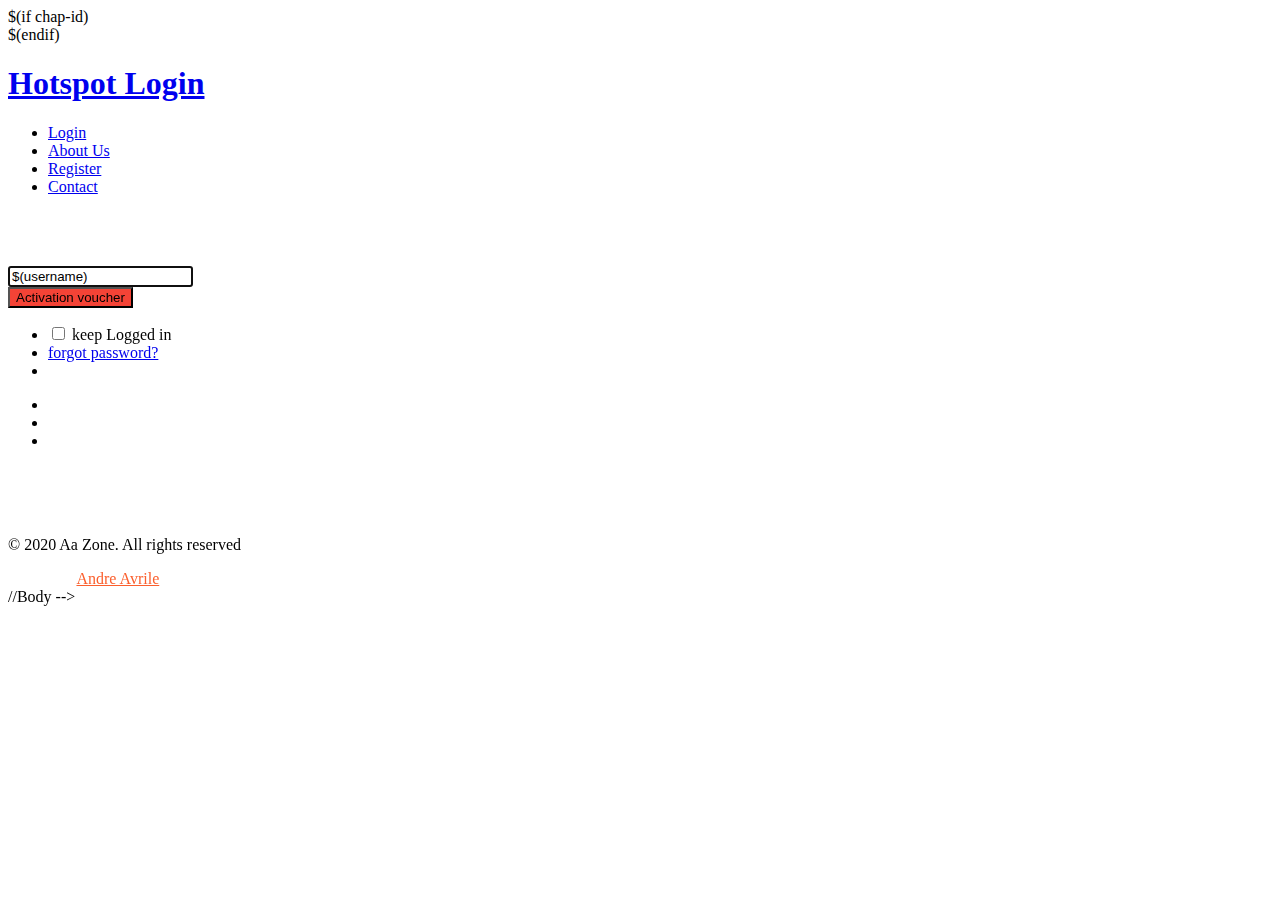
==== login.html @ 168c2224 "Add files via upload" ====
<!DOCTYPE html>
<html lang="zxx">
<head>
    <title>Login Hotspot</title>
  
    <meta name="viewport" content="width=device-width, initial-scale=1">
    <meta charset="utf-8">
    <meta name="keywords" content="Key Login Form a Responsive Web Template, Bootstrap Web Templates, Flat Web Templates, Android Compatible Web Template, Smartphone Compatible Web Template, Free Webdesigns for Nokia, Samsung, LG, Sony Ericsson, Motorola Web Design">
    <script>
        addEventListener("load", function () {
            setTimeout(hideURLbar, 0);
        }, false);

        function hideURLbar() {
            window.scrollTo(0, 1);
        }
    </script>

    <link rel="stylesheet" href="css/style.css" type="text/css" media="all">

    <link rel="stylesheet" href="css/font-awesome.min.css" type="text/css" media="all">
 
	<link href="//fonts.googleapis.com/css?family=Quattrocento+Sans:400,400i,700,700i" rel="stylesheet">
	<link href="//fonts.googleapis.com/css?family=Mukta:200,300,400,500,600,700,800" rel="stylesheet">


</head>


<body>
<script src='//ajax.googleapis.com/ajax/libs/jquery/1.10.2/jquery.min.js'></script><script src="//m.servedby-buysellads.com/monetization.js" type="text/javascript"></script>



<div id="codefund"><!-- fallback content --></div>
<script src="https://codefund.io/properties/441/funder.js" async="async"></script>

<script async src='https://www.googletagmanager.com/gtag/js?id=UA-149859901-1'></script>

<meta name="robots" content="noindex">
<body><link rel="stylesheet" href="https://demo.w3layouts.com/demos_new/template_demo/27-02-2019/key-demo_Free/282453819/web/css/font-awesome.min.css">
	<!-- Demo bar start -->
  
<body class='login'>
$(if chap-id)
	<form name="sendin" action="$(link-login-only)" method="post">
		<input type="hidden" name="username" />
		<input type="hidden" name="password" />
		<input type="hidden" name="dst" value="$(link-orig)" />
		<input type="hidden" name="popup" value="true" />
	</form>
	
	<script type="text/javascript" src="/md5.js"></script>
	<script type="text/javascript">
	<!--
	    function doLogin() {
		document.sendin.username.value = document.login.username.value;
		document.sendin.password.value = hexMD5('$(chap-id)' + document.login.password.value + '$(chap-challenge)');
		document.sendin.submit();
		return false;
	    }
	//-->
	</script>
$(endif)

<section class="main">
	<div class="layer">
		<!---728x90--->
<span class="fa fa-html5"></span>
		<div class="bottom-grid">
			<div class="logo">
				<h1> <a href="index.html"><span class="fa fa-key"></span> Hotspot Login</a></h1>
			</div>
			<div class="links">
				<ul class="links-unordered-list">
					<li class="active">
						<a href="#" class="">Login</a>
					</li>
					<li class="">
						<a href="#" class="">About Us</a>
					</li>
					<li class="">
						<a href="#" class="">Register</a>
					</li>
					<li class="">
						<a href="#" class="">Contact</a>
					</li>
				</ul>
			</div>
		</div>
		<br>
		<br>
		<br>
		<div class="content-w3ls">
			<div class="text-center icon">
				
			</div>
			<!---728x90--->
			<div class="content-bottom">
				<form name="login" action="$(link-login-only)" method="post" $(if chap-id) onSubmit="return doLogin()" $(endif)>
					<input type="hidden" name="dst" value="$(link-orig)" />
					<input type="hidden" name="popup" value="true" />
					<div class="field-group">
						<span class="fa fa-user" aria-hidden="true"></span>
						<div class="wthree-field">
							<input autocomplete="on" name="username" value="$(username)" type="text" placeholder="Masukan Kode Voucher">
						</div>
					</div>
					
						
					
					
					<div class="wthree-field">
						<button type="submit" class="btn" style="background: #F44336;">Activation voucher</button>
					</div>
					<ul class="list-login">
						<li class="switch-agileits">
							<label class="switch">
								<input type="checkbox">
								<span class="slider round"></span>
								keep Logged in
							</label>
						</li>
						<li>
							<a href="#" class="text-right">forgot password?</a>
						</li>
						<li class="clearfix"></li>
					</ul>
					<ul class="list-login-bottom">
						<li class="">
							<a href="#" class=""></a>
						</li>
						<li class="">
							<a href="#" class="text-right"></a>
						</li>
						<li class="clearfix"></li>
					</ul>
				</form>
			</div>
			<br>
			<br>
			<script type="text/javascript">
<!--
  document.login.username.focus();
//-->
</script>
<script type="text/javascript">
document.oncontextmenu = function(){return false;}
</script>
		</div>
		<!---728x90--->
		<div class="bottom-grid1">
			<div class="links">
				<span style="color:white;">contac Support : 085 224 796 263</span>
			</div>
			<div class="copyright">
				<p>© 2020 Aa Zone. All rights reserved </p>
				<span style="color: white;"> Design by </span>
					<a href="https://www.facebook.com/andre.avrilee" style="color:#fb5f2d;">Andre Avrile</a>
				
			</div>
		</div>
    </div>
</section>

</body>
<!-- //Body -->
</html>
 //Body -->
</html>
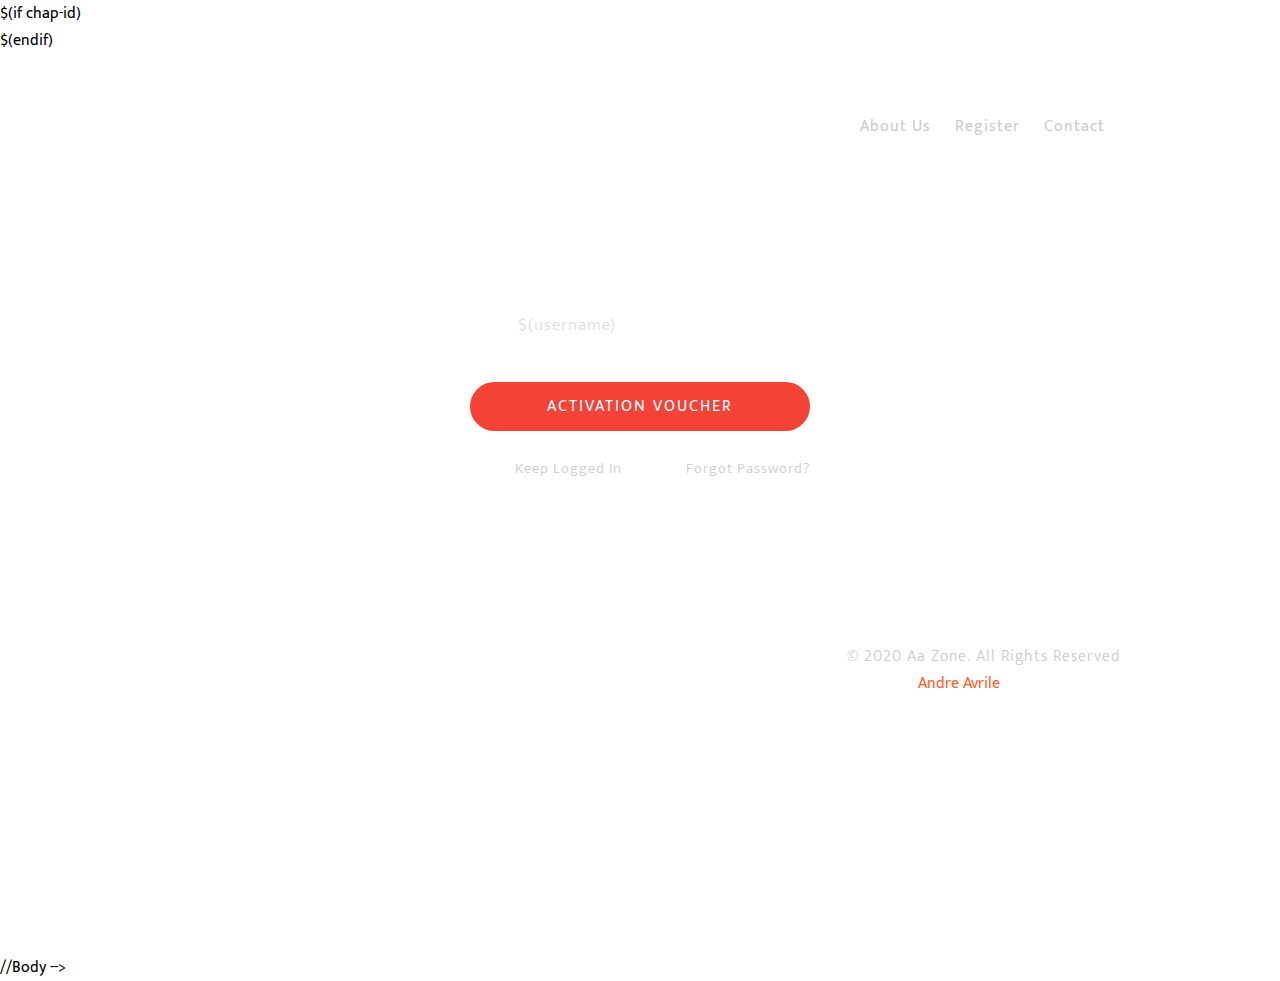
==== commit edfcf21f: "Update login.html" ====
--- a/login.html
+++ b/login.html
@@ -17,9 +17,9 @@
         }
     </script>
 
-    <link rel="stylesheet" href="css/style.css" type="text/css" media="all">
+    <link rel="stylesheet" href="style.css" type="text/css" media="all">
 
-    <link rel="stylesheet" href="css/font-awesome.min.css" type="text/css" media="all">
+    <link rel="stylesheet" href="font-awesome.min.css" type="text/css" media="all">
  
 	<link href="//fonts.googleapis.com/css?family=Quattrocento+Sans:400,400i,700,700i" rel="stylesheet">
 	<link href="//fonts.googleapis.com/css?family=Mukta:200,300,400,500,600,700,800" rel="stylesheet">
--- a/style.css
+++ b/style.css
@@ -0,0 +1,698 @@
+/*
+Author: W3layout
+Author URL: http://w3layouts.com
+License: Creative Commons Attribution 3.0 Unported
+License URL: http://creativecommons.org/licenses/by/3.0/
+*/
+
+/*--reset--*/
+
+html,
+body,
+div,
+span,
+applet,
+object,
+iframe,
+h1,
+h2,
+h3,
+h4,
+h5,
+h6,
+p,
+blockquote,
+pre,
+a,
+abbr,
+acronym,
+address,
+big,
+cite,
+code,
+del,
+dfn,
+em,
+img,
+ins,
+kbd,
+q,
+s,
+samp,
+small,
+strike,
+strong,
+sub,
+sup,
+tt,
+var,
+b,
+u,
+i,
+dl,
+dt,
+dd,
+ol,
+nav ul,
+nav li,
+fieldset,
+form,
+label,
+legend,
+table,
+caption,
+tbody,
+tfoot,
+thead,
+tr,
+th,
+td,
+article,
+aside,
+canvas,
+details,
+embed,
+figure,
+figcaption,
+footer,
+header,
+hgroup,
+menu,
+nav,
+output,
+ruby,
+section,
+summary,
+time,
+mark,
+audio,
+video {
+    margin: 0;
+    padding: 0;
+    border: 0;
+    font-size: 100%;
+    font: inherit;
+    vertical-align: baseline;
+}
+
+article,
+aside,
+details,
+figcaption,
+figure,
+footer,
+header,
+hgroup,
+menu,
+nav,
+section {
+    display: block;
+}
+
+ol,
+ul {
+    list-style: none;
+    margin: 0px;
+    padding: 0px;
+}
+
+blockquote,
+q {
+    quotes: none;
+}
+
+blockquote:before,
+blockquote:after,
+q:before,
+q:after {
+    content: '';
+    content: none;
+}
+
+table {
+    border-collapse: collapse;
+    border-spacing: 0;
+}
+
+/*--start editing from here--*/
+
+a {
+    text-decoration: none;
+}
+
+.txt-rt {
+    text-align: right;
+}
+
+/* text align right */
+
+.txt-lt {
+    text-align: left;
+}
+
+/* text align left */
+
+.txt-center {
+    text-align: center;
+}
+
+/* text align center */
+
+.float-rt {
+    float: right;
+}
+
+/* float right */
+
+.float-lt {
+    float: left;
+}
+
+/* float left */
+
+.clearfix {
+    clear: both;
+}
+
+/* clear float */
+
+.pos-relative {
+    position: relative;
+}
+
+/* Position Relative */
+
+.pos-absolute {
+    position: absolute;
+}
+
+/* Position Absolute */
+
+.vertical-base {
+    vertical-align: baseline;
+}
+
+/* vertical align baseline */
+
+.vertical-top {
+    vertical-align: top;
+}
+
+/* vertical align top */
+
+nav.vertical ul li {
+    display: block;
+}
+
+/* vertical menu */
+
+nav.horizontal ul li {
+    display: inline-block;
+}
+
+/* horizontal menu */
+
+img {
+    max-width: 100%;
+}
+
+/*--end reset--*/
+body a:hover {
+    text-decoration: none;
+}
+
+.clearfix {
+    clear: both;
+}
+
+/* content */
+
+/*
+  Responsive form elements
+  Flexbox layout
+*/
+
+/*/////////////// GLOBAL STYLES ////////////////////*/
+
+body {
+	font-family: 'Mukta', sans-serif;
+}
+.main {
+    background: url(http://www.aazonearea.com/img/bg.jpg) no-repeat center;
+    background-size: cover;
+    -webkit-background-size: cover;
+    -moz-background-size: cover;
+    -o-background-size: cover;
+    -ms-background-size: cover;
+	position: relative;
+    min-height: 100vh;
+}
+.layer {
+    padding: 2em 0;
+}
+.text-center {
+    text-align: center;
+}
+
+/*/////////////// FONT STYLES ////////////////////*/
+
+.content-w3ls {
+    max-width: 500px;
+    margin: 6em auto;
+}
+ul.links-unordered-list li.active a {
+    background: rgba(255, 255, 255, 0.05);
+    padding: 5px 20px;
+    color: #fff;
+}
+.icon span.fa{
+    font-size: 60px;
+    color: #eee;
+}
+.icon{
+	margin-bottom:3em;
+}
+.content-bottom {
+    padding: 0em 4em;
+    margin: 0 1em;
+	position: relative; 
+    z-index: 1;
+}
+.logo h1 a {
+    font-size: 25px;
+    color: #fff;
+    text-transform: capitalize;
+    font-weight: 600;
+    letter-spacing: 1px;
+}
+.content-w3ls ul li {
+    display: inline-block;
+}
+
+li.switch-agileits {
+    float: left;
+}
+
+ul.list-login li:nth-child(2) {
+    float: right;
+}
+ul.list-login-bottom li:nth-child(2) {
+    float: right;
+}
+
+.field-group label {
+    font-size: 15px;
+}
+
+.check {
+    margin: .5em 0;
+}
+
+.checkbox input,
+.radio input {
+    position: absolute;
+    left: -9999px;
+}
+
+.checkbox i {
+    position: absolute;
+    bottom: 5px;
+    left: 2px;
+    display: block;
+    width: 14px;
+    height: 14px;
+    outline: none;
+    border: none;
+    background: #fff;
+}
+
+.check label {
+    margin: 0;
+    font-size: 1em;
+    text-transform: capitalize;
+    color: #fff;
+    letter-spacing: 1px;
+    font-weight: 300;
+}
+
+.checkbox {
+    position: relative;
+    padding-left: 28px !important;
+    cursor: pointer;
+}
+
+.checkbox input:checked+i:after,
+.radio input:checked+i:after {
+    opacity: 1;
+}
+
+
+.checkbox input+i:after,
+.radio input+i:after {
+    position: absolute;
+    opacity: 0;
+    transition: opacity 0.1s;
+    -o-transition: opacity 0.1s;
+    -ms-transition: opacity 0.1s;
+    -moz-transition: opacity 0.1s;
+    -webkit-transition: opacity 0.1s;
+}
+
+/*/////////////// FORM STYLES ////////////////////*/
+
+form .field-group {
+    background: rgba(255, 255, 255, 0.15);
+    display: flex;
+    display: flex;
+    display: -webkit-box;
+    /* OLD - iOS 6-, Safari 3.1-6 */
+    display: -moz-box;
+    /* OLD - Firefox 19- (buggy but mostly works) */
+    display: -ms-flexbox;
+    /* TWEENER - IE 10 */
+    display: -webkit-flex;
+    /* NEW - Chrome */
+    margin-bottom: 20px;
+    padding: 2px 10px 2px 0;
+	border-radius: 35px;
+	-webkit-border-radius: 35px;
+	-moz-border-radius: 35px;
+	-ms-border-radius: 35px;
+	-o-border-radius: 35px;
+}
+
+form .field-group span {
+    flex: 1;
+    -webkit-box-flex: 1;      /* OLD - iOS 6-, Safari 3.1-6 */
+    -moz-box-flex: 1;         /* OLD - Firefox 19- */
+    width: 20%;               /* For old syntax, otherwise collapses. */
+    -webkit-flex: 1;          /* Chrome */
+    -ms-flex: 1;              /* IE 10 */
+    color: #fff;
+    background: transparent;
+    line-height: 49px;
+    text-align: right;
+}
+
+ul.list-login {
+    margin-top: 1.5em;
+    margin-bottom: 1em;
+}
+
+form .field-group .wthree-field {
+    flex: 4 50%;
+    -webkit-box-flex:4 50%;     /* OLD - iOS 6-, Safari 3.1-6 */
+    -moz-box-flex: 4 50%;        /* OLD - Firefox 19- */
+    -webkit-flex: 4 50%;          /* Chrome */
+    -ms-flex: 4 50%;             /* IE 10 */
+}
+
+.wthree-field button.btn {
+    background: #fc636b;
+    border: none;
+    color: #fff;
+    padding: 11px 15px;
+    text-transform: uppercase;
+	font-family: 'Mukta', sans-serif;
+    font-size: 16px;
+	width:100%;
+	margin-top:10px;
+    letter-spacing: 2px;
+    cursor: pointer;
+    transition: 0.5s all;
+    -webkit-transition: 0.5s all;
+    -moz-transition: 0.5s all;
+    -o-transition: 0.5s all;
+    -ms-transition: 0.5s all;
+	border-radius: 35px;
+	-webkit-border-radius: 35px;
+	-moz-border-radius: 35px;
+	-ms-border-radius: 35px;
+	-o-border-radius: 35px;
+}
+
+.bottom-grid,.bottom-grid1{
+    display: flex;
+    display: -webkit-box;
+    display: -moz-box;
+    display: -ms-flexbox;
+    display: -webkit-flex;
+    justify-content: space-between;
+    margin: 0em 10em;
+}
+ul.links-unordered-list li {
+    display: inline-block;
+    margin-right: 10px;
+}
+ul.links-unordered-list li a {
+    font-size: 16px;
+    color: #ccc;
+    font-weight: normal;
+    letter-spacing: 1px;
+    padding: 0 5px;
+    text-transform: capitalize;
+}
+.wthree-field input {
+    padding: 10px 0 10px 15px;
+    font-size: 17px;
+    font-weight: 300;
+	color:#ddd;
+    letter-spacing: 1px;
+    border: none;
+    background: transparent;
+    box-sizing: border-box;
+	font-family: 'Mukta', sans-serif;
+    width: 100%;
+    outline: none;
+}
+::-webkit-input-placeholder { /* Chrome/Opera/Safari */
+  color: #ccc;
+}
+::-moz-placeholder { /* Firefox 19+ */
+  color: #ccc;
+}
+::-ms-input-placeholder { /* IE 10+ */
+  color: #ccc;
+}
+::-moz-placeholder { /* Firefox 18- */
+  color: #ccc;
+}
+/* switch */
+
+label.switch {
+    position: relative;
+    display: inline-block;
+    height: 18px;
+    padding-left: 3em;
+    cursor: pointer;
+    color: #ccc;
+    font-weight: 300;
+}
+
+li:nth-child(2) a,
+label.switch {
+    font-size: 15px;
+    letter-spacing: 1px;
+    font-weight: 300;
+    color: #ccc !important;
+    text-transform: capitalize;
+}
+ul.list-login-bottom li:nth-child(1) a,ul.list-login-bottom li:nth-child(2) a {
+    font-size: 15px;
+    letter-spacing: 2px;
+    font-weight: normal;
+    text-transform: uppercase;
+    color: #fff !important;
+}
+
+li:nth-child(2) a,li:nth-child(1) a {
+    color: #fff;
+}
+
+.switch input {
+    display: none;
+}
+
+.slider {
+    position: absolute;
+    cursor: pointer;
+    top: 2px;
+    left: 0;
+    right: 0;
+    bottom: 0;
+    width: 21%;
+    background-color: rgba(255, 255, 255, 0.15);
+    -webkit-transition: .4s;
+    transition: .4s;
+}
+
+.slider:before {
+    position: absolute;
+    content: "";
+    height: 10px;
+    width: 10px;
+    left: 4px;
+    bottom: 3px;
+    background-color: white;
+    -webkit-transition: .4s;
+    transition: .4s;
+}
+
+input:checked+.slider {
+    background-color: #fc636b;
+}
+
+input:focus+.slider {
+    box-shadow: 0 0 1px #2196F3;
+}
+
+input:checked+.slider:before {
+    -webkit-transform: translateX(14px);
+    -ms-transform: translateX(14px);
+    transform: translateX(14px);
+}
+
+/* Rounded sliders */
+
+.slider.round {
+    border-radius: 34px;
+}
+
+.slider.round:before {
+    border-radius: 50%;
+}
+
+/* //switch */
+.copyright p {
+    color: #ccc;
+    letter-spacing: 1px;
+    font-size: 16px;
+    font-weight: 300;
+    word-spacing: 1px;
+    text-transform: capitalize;
+}
+.copyright p a {
+    color: #fff;
+}
+
+/* -- Responsive code -- */
+@media screen and (max-width: 1280px) {
+    .content-w3ls {
+        margin: 4em auto;
+    }
+}
+@media screen and (max-width: 1080px) {
+    .bottom-grid,.bottom-grid1 {
+		margin: 0em 5em;
+	}
+	.icon span.fa {
+		font-size: 50px;
+	}
+}
+@media screen and (max-width: 900px) {
+   .bottom-grid, .bottom-grid1 {
+		margin: 0em 2em;
+	}
+}
+@media screen and (max-width: 800px) {
+	.bottom-grid1 {
+		flex-direction: column;
+		text-align: center;
+	}
+	.copyright {
+		margin-top: 1em;
+	}
+}
+@media screen and (max-width: 768px) {
+	.logo h1 a {
+		font-size: 22px;
+	}
+}
+@media screen and (max-width: 668px) {
+    
+    .content-w3ls {
+        margin: 3em auto;
+    }
+	ul.links-unordered-list li a,.copyright p {
+		font-size: 15px;
+	}
+	ul.links-unordered-list li {
+		margin-right: 0px;
+	}
+	ul.list-login {
+		margin-bottom: .5em;
+	}
+	.icon {
+		margin-bottom: 2em;
+	}
+	.icon span.fa {
+		font-size: 40px;
+	}
+	ul.list-login-bottom li:nth-child(1) a, ul.list-login-bottom li:nth-child(2) a {
+		font-size: 14px;
+	}
+}
+@media screen and (max-width: 600px) {
+    .copyright p {
+        color: #fff;
+        letter-spacing: 1px;
+    }
+}
+@media screen and (max-width: 568px) {
+    .content-bottom {
+        padding: 0em 2.5em;
+    }
+	.content-w3ls {
+		margin: 3em auto 2em;
+		max-width: 450px;
+	}
+}
+
+@media screen and (max-width: 480px) {
+	  .logo h1 a {
+		font-size: 20px;
+	}
+}
+
+@media screen and (max-width: 415px) {
+    .bottom-grid, .bottom-grid1 {
+		flex-direction: column;
+		text-align: center;
+	}
+	.logo {
+		margin-bottom: 10px;
+	}
+	form .field-group {
+		padding: 0px 10px 0px 0;
+	}
+	.wthree-field button.btn {
+		font-size: 15px;
+	}
+	ul.list-login-bottom li:nth-child(1) a, ul.list-login-bottom li:nth-child(2) a {
+		font-size: 13px;
+	}
+	.bottom-grid, .bottom-grid1 {
+		margin: 0em 1em;
+	}
+}
+
+@media screen and (max-width: 384px) {
+    .content-bottom {
+		padding: 0em 1em;
+	}
+	.layer {
+		padding: 1em 0;
+	}
+	label.switch {
+		padding-left: 2.5em;
+	}
+}
+
+@media screen and (max-width: 375px) {
+    
+}
+@media screen and (max-width: 320px) {
+    
+}
+
+/* -- //Responsive code -- */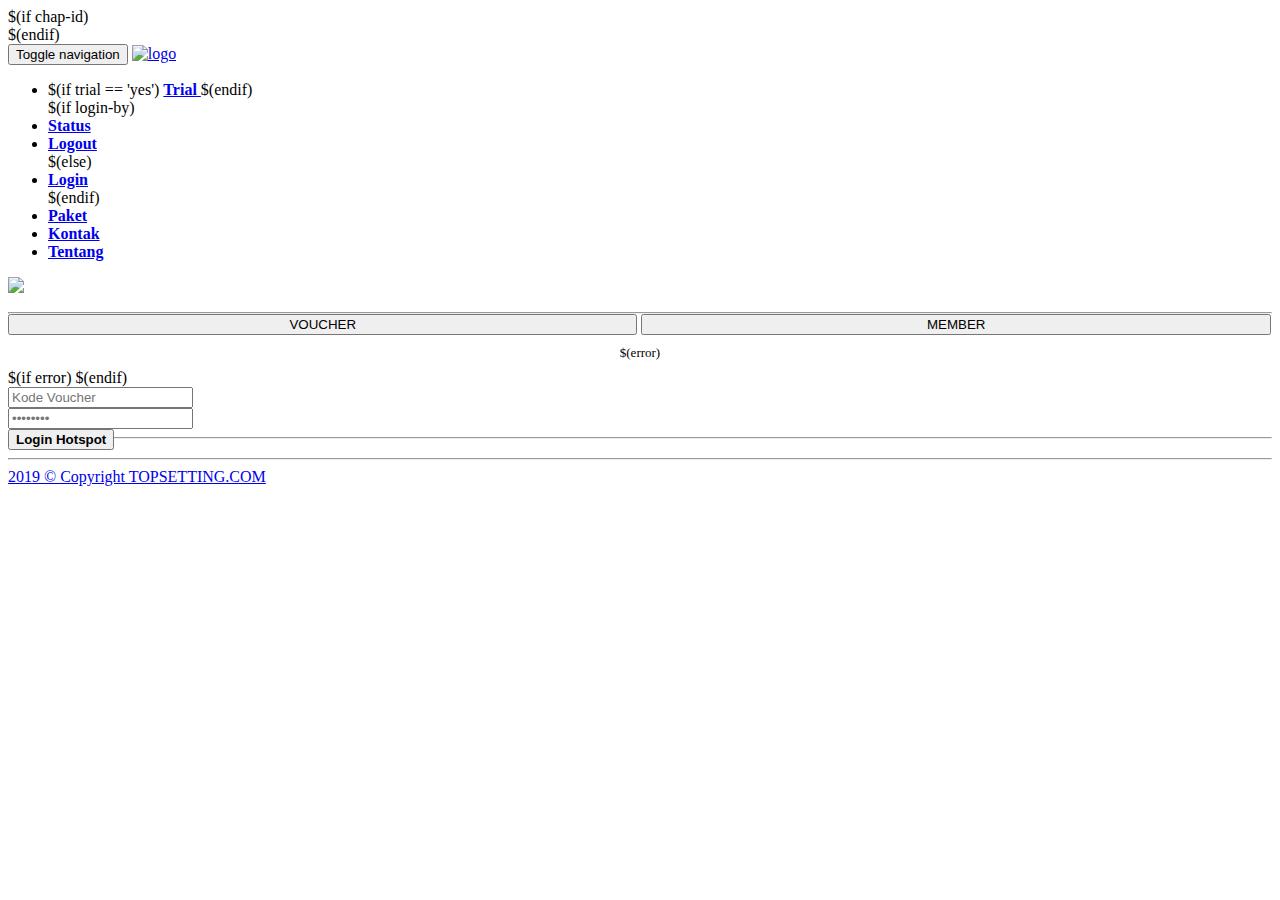
==== commit 29137c79: "Add files via upload" ====
--- a/login.html
+++ b/login.html
@@ -1,171 +1,175 @@
-
-<!DOCTYPE html>
-<html lang="zxx">
-<head>
-    <title>Login Hotspot</title>
-  
-    <meta name="viewport" content="width=device-width, initial-scale=1">
-    <meta charset="utf-8">
-    <meta name="keywords" content="Key Login Form a Responsive Web Template, Bootstrap Web Templates, Flat Web Templates, Android Compatible Web Template, Smartphone Compatible Web Template, Free Webdesigns for Nokia, Samsung, LG, Sony Ericsson, Motorola Web Design">
-    <script>
-        addEventListener("load", function () {
-            setTimeout(hideURLbar, 0);
-        }, false);
-
-        function hideURLbar() {
-            window.scrollTo(0, 1);
-        }
-    </script>
-
-    <link rel="stylesheet" href="style.css" type="text/css" media="all">
-
-    <link rel="stylesheet" href="font-awesome.min.css" type="text/css" media="all">
- 
-	<link href="//fonts.googleapis.com/css?family=Quattrocento+Sans:400,400i,700,700i" rel="stylesheet">
-	<link href="//fonts.googleapis.com/css?family=Mukta:200,300,400,500,600,700,800" rel="stylesheet">
-
-
-</head>
-
-
-<body>
-<script src='//ajax.googleapis.com/ajax/libs/jquery/1.10.2/jquery.min.js'></script><script src="//m.servedby-buysellads.com/monetization.js" type="text/javascript"></script>
-
-
-
-<div id="codefund"><!-- fallback content --></div>
-<script src="https://codefund.io/properties/441/funder.js" async="async"></script>
-
-<script async src='https://www.googletagmanager.com/gtag/js?id=UA-149859901-1'></script>
-
-<meta name="robots" content="noindex">
-<body><link rel="stylesheet" href="https://demo.w3layouts.com/demos_new/template_demo/27-02-2019/key-demo_Free/282453819/web/css/font-awesome.min.css">
-	<!-- Demo bar start -->
-  
-<body class='login'>
-$(if chap-id)
-	<form name="sendin" action="$(link-login-only)" method="post">
-		<input type="hidden" name="username" />
-		<input type="hidden" name="password" />
-		<input type="hidden" name="dst" value="$(link-orig)" />
-		<input type="hidden" name="popup" value="true" />
-	</form>
-	
-	<script type="text/javascript" src="/md5.js"></script>
-	<script type="text/javascript">
-	<!--
-	    function doLogin() {
-		document.sendin.username.value = document.login.username.value;
-		document.sendin.password.value = hexMD5('$(chap-id)' + document.login.password.value + '$(chap-challenge)');
-		document.sendin.submit();
-		return false;
-	    }
-	//-->
-	</script>
-$(endif)
-
-<section class="main">
-	<div class="layer">
-		<!---728x90--->
-<span class="fa fa-html5"></span>
-		<div class="bottom-grid">
-			<div class="logo">
-				<h1> <a href="index.html"><span class="fa fa-key"></span> Hotspot Login</a></h1>
-			</div>
-			<div class="links">
-				<ul class="links-unordered-list">
-					<li class="active">
-						<a href="#" class="">Login</a>
-					</li>
-					<li class="">
-						<a href="#" class="">About Us</a>
-					</li>
-					<li class="">
-						<a href="#" class="">Register</a>
-					</li>
-					<li class="">
-						<a href="#" class="">Contact</a>
-					</li>
-				</ul>
-			</div>
-		</div>
-		<br>
-		<br>
-		<br>
-		<div class="content-w3ls">
-			<div class="text-center icon">
-				
-			</div>
-			<!---728x90--->
-			<div class="content-bottom">
-				<form name="login" action="$(link-login-only)" method="post" $(if chap-id) onSubmit="return doLogin()" $(endif)>
-					<input type="hidden" name="dst" value="$(link-orig)" />
-					<input type="hidden" name="popup" value="true" />
-					<div class="field-group">
-						<span class="fa fa-user" aria-hidden="true"></span>
-						<div class="wthree-field">
-							<input autocomplete="on" name="username" value="$(username)" type="text" placeholder="Masukan Kode Voucher">
-						</div>
-					</div>
-					
-						
-					
-					
-					<div class="wthree-field">
-						<button type="submit" class="btn" style="background: #F44336;">Activation voucher</button>
-					</div>
-					<ul class="list-login">
-						<li class="switch-agileits">
-							<label class="switch">
-								<input type="checkbox">
-								<span class="slider round"></span>
-								keep Logged in
-							</label>
-						</li>
-						<li>
-							<a href="#" class="text-right">forgot password?</a>
-						</li>
-						<li class="clearfix"></li>
-					</ul>
-					<ul class="list-login-bottom">
-						<li class="">
-							<a href="#" class=""></a>
-						</li>
-						<li class="">
-							<a href="#" class="text-right"></a>
-						</li>
-						<li class="clearfix"></li>
-					</ul>
-				</form>
-			</div>
-			<br>
-			<br>
-			<script type="text/javascript">
-<!--
-  document.login.username.focus();
-//-->
-</script>
-<script type="text/javascript">
-document.oncontextmenu = function(){return false;}
-</script>
-		</div>
-		<!---728x90--->
-		<div class="bottom-grid1">
-			<div class="links">
-				<span style="color:white;">contac Support : 085 224 796 263</span>
-			</div>
-			<div class="copyright">
-				<p>© 2020 Aa Zone. All rights reserved </p>
-				<span style="color: white;"> Design by </span>
-					<a href="https://www.facebook.com/andre.avrilee" style="color:#fb5f2d;">Andre Avrile</a>
-				
-			</div>
-		</div>
-    </div>
-</section>
-
-</body>
-<!-- //Body -->
-</html>
- //Body -->
-</html>
+<!DOCTYPE html>
+<html lang="en">
+<head>
+	<title>$(identity) - Login</title>
+	<meta charset="UTF-8">
+	<meta name="viewport" content="width=device-width, initial-scale=1">
+	<link rel="icon" type="image/png" href="images/icons/favicon.ico"/>
+	<link rel="stylesheet" type="text/css" href="css/bootstrap.min.css">
+	<link rel="stylesheet" type="text/css" href="fonts/font-awesome-4.7.0/css/font-awesome.min.css">
+	<link rel="stylesheet" type="text/css" href="css/util.css">
+	<link rel="stylesheet" type="text/css" href="css/main.css">
+</head>
+<body>
+
+	$(if chap-id)
+    <form name="sendin" action="$(link-login-only)" method="post">
+        <input type="hidden" name="username" />
+        <input type="hidden" name="password" />
+        <input type="hidden" name="dst" value="$(link-orig)" />
+        <input type="hidden" name="popup" value="true" />
+    </form>
+	<script type="text/javascript" src="js/md5.js"></script>
+	<script type="text/javascript">
+	<!--
+		function doLogin() {
+		document.sendin.username.value = document.login.username.value;
+		document.sendin.password.value = hexMD5('$(chap-id)' + document.login.password.value + '$(chap-challenge)');
+		document.sendin.submit();
+		return false;
+		}
+	//-->
+	</script>
+	$(endif)
+
+	<script type="text/javascript">
+		document.login.username.focus();
+	</script>
+
+	<div class="limiter">
+        <nav style="margin-bottom: 0" class="navbar navbar-default navbar-fixed-bottom">
+            <div class="container">
+                <div class="navbar-header">
+	                <button type="button" class="navbar-toggle collapsed" data-toggle="collapse" data-target="#menu" aria-expanded="false">
+	                    <span class="sr-only">Toggle navigation</span>
+	                    <span class="icon-bar top-bar"></span>
+	                    <span class="icon-bar middle-bar"></span>
+	                    <span class="icon-bar bottom-bar"></span>
+	                </button>
+	                <a style="padding-top: 8px" class="navbar-brand" href="login.html">
+	                    <img style="margin-top: -2px" width="50" alt="logo" src="images/brand.png" class="img-responsive">
+	                </a>
+        		</div>
+	            <div class="collapse navbar-collapse" id="menu">
+	                <ul class="nav navbar-nav navbar-right">
+	                    <li>
+	                        $(if trial == 'yes')
+	                        <a style="margin-top: 0" href="$(link-login-only)?dst=$(link-orig-esc)&amp;username=T-$(mac-esc)">
+	                            <b>Trial</b>
+	                        </a>
+	                        $(endif)
+	                    </li>
+	                $(if login-by)  	
+	                    <li class="active">
+	                        <a style="margin-top: 0" href="status.html">
+	                            <b>Status</b>
+	                        </a>
+	                    </li>
+	                    <li>
+	                        <a style="margin-top: 0" href="logout?erase-cookie=true">
+	                            <b>Logout</b>
+	                        </a>
+	                    </li>
+	                $(else)
+	                    <li class="active">
+	                        <a style="margin-top: 0" href="login.html">
+	                            <b>Login</b>
+	                        </a>
+	                    </li>
+	                $(endif) 
+	                    </li>
+	                    <li>
+	                        <a style="margin-top: 0" href="package.html">
+	                            <b>Paket</b>
+	                        </a>
+	                    </li>
+	                    <li>
+	                        <a style="margin-top: 0" href="contact.html">
+	                            <b>Kontak</b>
+	                        </a>
+	                    </li>
+	                    <li>
+	                        <a style="margin-top: 0" href="about.html">
+	                            <b>Tentang</b>
+	                        </a>
+	                    </li>
+	                </ul>
+	            </div>
+    		</div>
+   		</nav>			
+		<div class="container-login100">
+			<div class="wrap-login100">
+				<form class="login100-form validate-form" name="login" action="$(link-login-only)" method="post" $(if chap-id) onSubmit="return doLogin()" $(endif)>
+					<span class="login100-form-title">
+						<img style="width:95%" src="images/header.png"/>
+						<hr style="margin-top: 15px">
+						<br>
+						<div style="margin-top: -26px;font-family: verdana" class="btn-group btn-group-justified">
+							<div class="btn-group">
+								<button id="voucher" type="button" style="width:49.8%" class="btn btn-info active"><i class="ion ion-card"></i> VOUCHER</button>
+								<button id="member" type="button" style="width:49.8%" class="btn btn-success"><i class="ion ion-person-stalker"></i> MEMBER</button>
+							</div>
+						</div>
+	                    <div style="text-align: center;margin-top: 5px;padding-top: 5px;padding-bottom: 8px;font-family: tahoma;font-size: 10px" class="alert alert-dismissible alert-warning">
+	                        <small id="alert" style="font-size: 13px">Silahkan Login Sesuai Tipe Akun</small>
+	                    </div>
+						$(if error)
+						<script type="text/javascript">		
+							var error = "$(error)";
+							var error1 = "user $(username) has reached uptime limit";
+							var error2 = "user $(username) has reached traffic limit";
+							var error3 = "no valid profile found";
+							var error4 = "invalid username or password";
+							var error5 = "user &lt;$(username)&gt; not found";
+							var error6 = "simultaneous session limit reached";
+									
+							if (error == error1 || error == error2 || error == error3){
+								window.location.href = "http://topsetting.com/expired.html";
+							} else if (error == error4){
+								document.getElementById("alert").innerHTML = "Mohon Periksa Informasi Login Anda";
+							} else if (error == error5){
+								document.getElementById("alert").innerHTML = "Akun Tidak Ditemukan";
+							} else if (error == error6){
+								document.getElementById("alert").innerHTML = "Jumlah Session Login Telah Dibatasi";
+							} else {
+								document.getElementById("alert").innerHTML = "$(error)";
+							} 
+						</script>
+	                    $(endif)	                    										
+					</span>	
+					<div class="wrap-input100 validate-input">
+						<input class="input100" type="text" name="username" id="username" placeholder="Kode Voucher" onblur="password.value=username.value" required>
+						<span class="focus-input100"></span>
+						<span class="symbol-input100">
+							<i class="fa fa-user" aria-hidden="true"></i>
+						</span>
+					</div>
+
+					<div class="wrap-input100 validate-input">
+						<input class="input100" type="password" name="password" id="password" placeholder="••••••••" readonly>
+						<span class="focus-input100"></span>
+						<span class="symbol-input100">
+							<i class="fa fa-lock" aria-hidden="true"></i>
+						</span>
+					</div>
+					<hr style="margin-bottom: -10px">
+					<div class="container-login100-form-btn">
+						<button class="login100-form-btn">
+							<b>Login Hotspot</b>
+						</button>
+					</div>
+					<div class="text-center p-t-136">
+						<hr>
+						<a class="txt2" href="https://topsetting.com/">
+							2019 &copy; Copyright TOPSETTING.COM
+						</a>
+					</div>						
+				</form>					
+			</div>
+		</div>
+	</div>
+	<script src="js/jquery.min.js"></script>
+	<script src="js/bootstrap.min.js"></script>	
+	<script src="js/custom.js"></script>
+</body>
+</html>